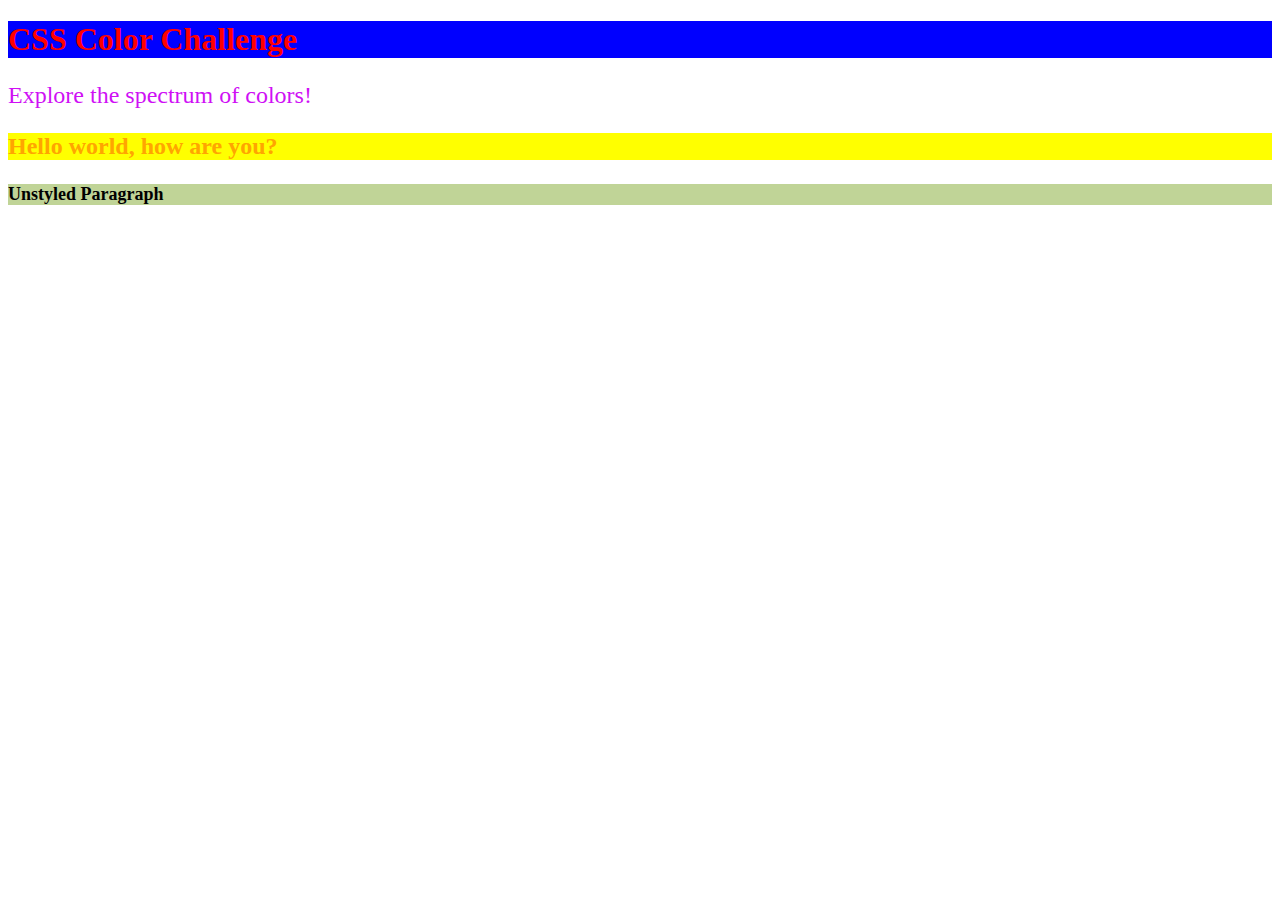
==== index.html @ 2f36fa45 "first commit" ====
<!DOCTYPE html>
<html lang="en">
<head>
    <meta charset="UTF-8">
    <meta name="viewport" content="width=device-width, initial-scale=1.0">
    <title>CSS First Class</title>
    <link rel="stylesheet" href="style.css">
</head>
<body>
    <h1>CSS Color Challenge</h1>
    <p>Explore the spectrum of colors!</p>
    <h3>Hello world, how are you?</h3>
    <h4>Unstyled Paragraph</h4>
</body>
</html>
---- style.css ----
h1{
    color: red;
    background-color: blue;
    font-family: serif;
}
p{
  color: rgb(207, 16, 245);
  font-size:x-large; 
}
h3{
    color: orange;
    background: yellow;
    font-size: x-large;
    font-family: 'Times New Roman', Times, serif;
}
h4{
    color: black;
    background: rgb(192, 212, 151);
    font-size: large;
    font-family: 'Times New Roman', Times, serif;
}
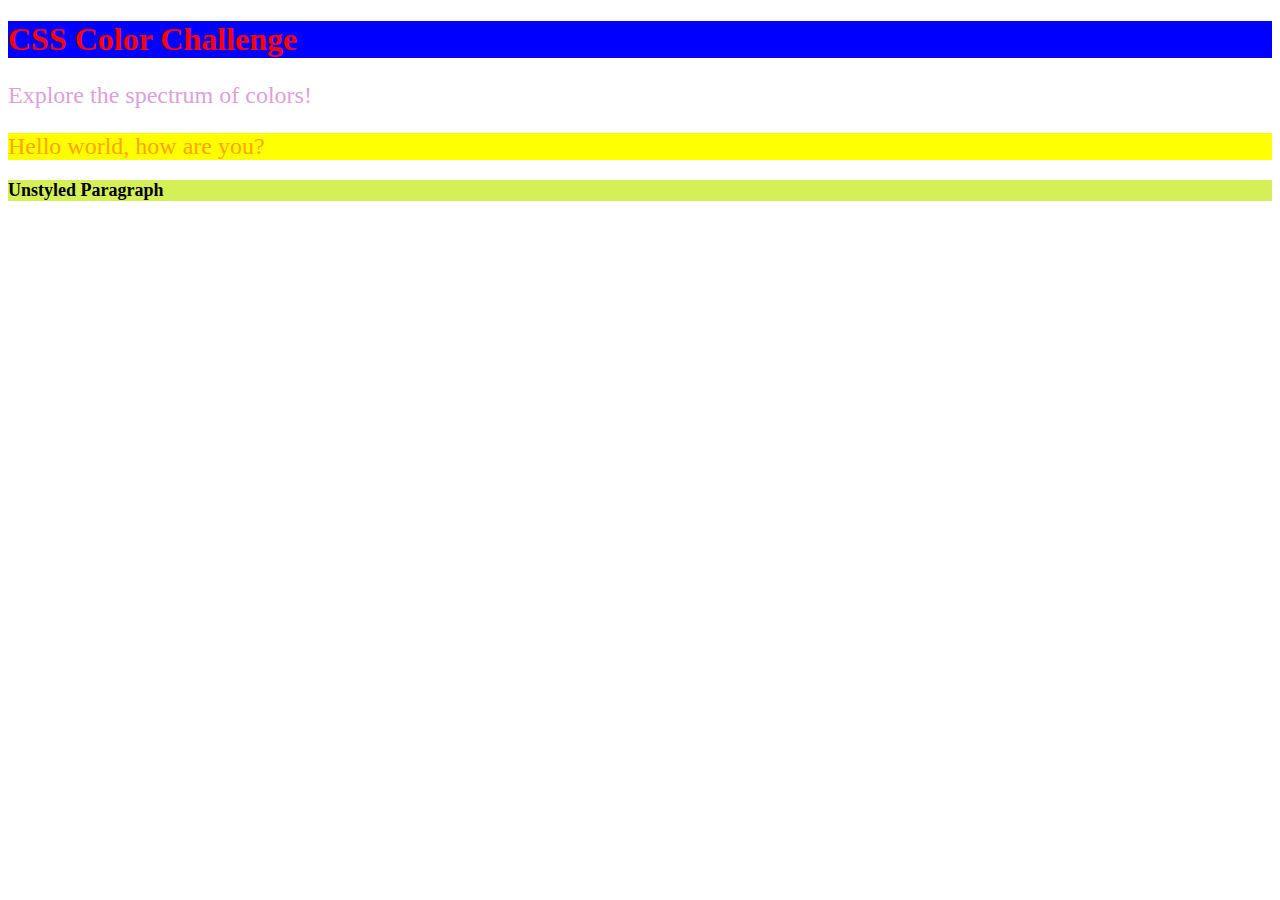
==== commit 41159cba: "Assingment 1 done" ====
--- a/index.html
+++ b/index.html
@@ -9,7 +9,7 @@
 <body>
     <h1>CSS Color Challenge</h1>
     <p>Explore the spectrum of colors!</p>
-    <h3>Hello world, how are you?</h3>
-    <h4>Unstyled Paragraph</h4>
+    <h2>Hello world, how are you?</h2>
+    <h3><b> Unstyled Paragraph</b></h3>
 </body>
 </html>--- a/style.css
+++ b/style.css
@@ -4,18 +4,19 @@
     font-family: serif;
 }
 p{
-  color: rgb(207, 16, 245);
+  color: plum;
   font-size:x-large; 
 }
-h3{
+h2{
     color: orange;
     background: yellow;
     font-size: x-large;
     font-family: 'Times New Roman', Times, serif;
+    font-weight: 100;
 }
-h4{
+h3{
     color: black;
-    background: rgb(192, 212, 151);
+    background: rgba(206, 238, 63, 0.884);
     font-size: large;
-    font-family: 'Times New Roman', Times, serif;
+    font-family: 'Times New Roman', Times, serif; 
 }